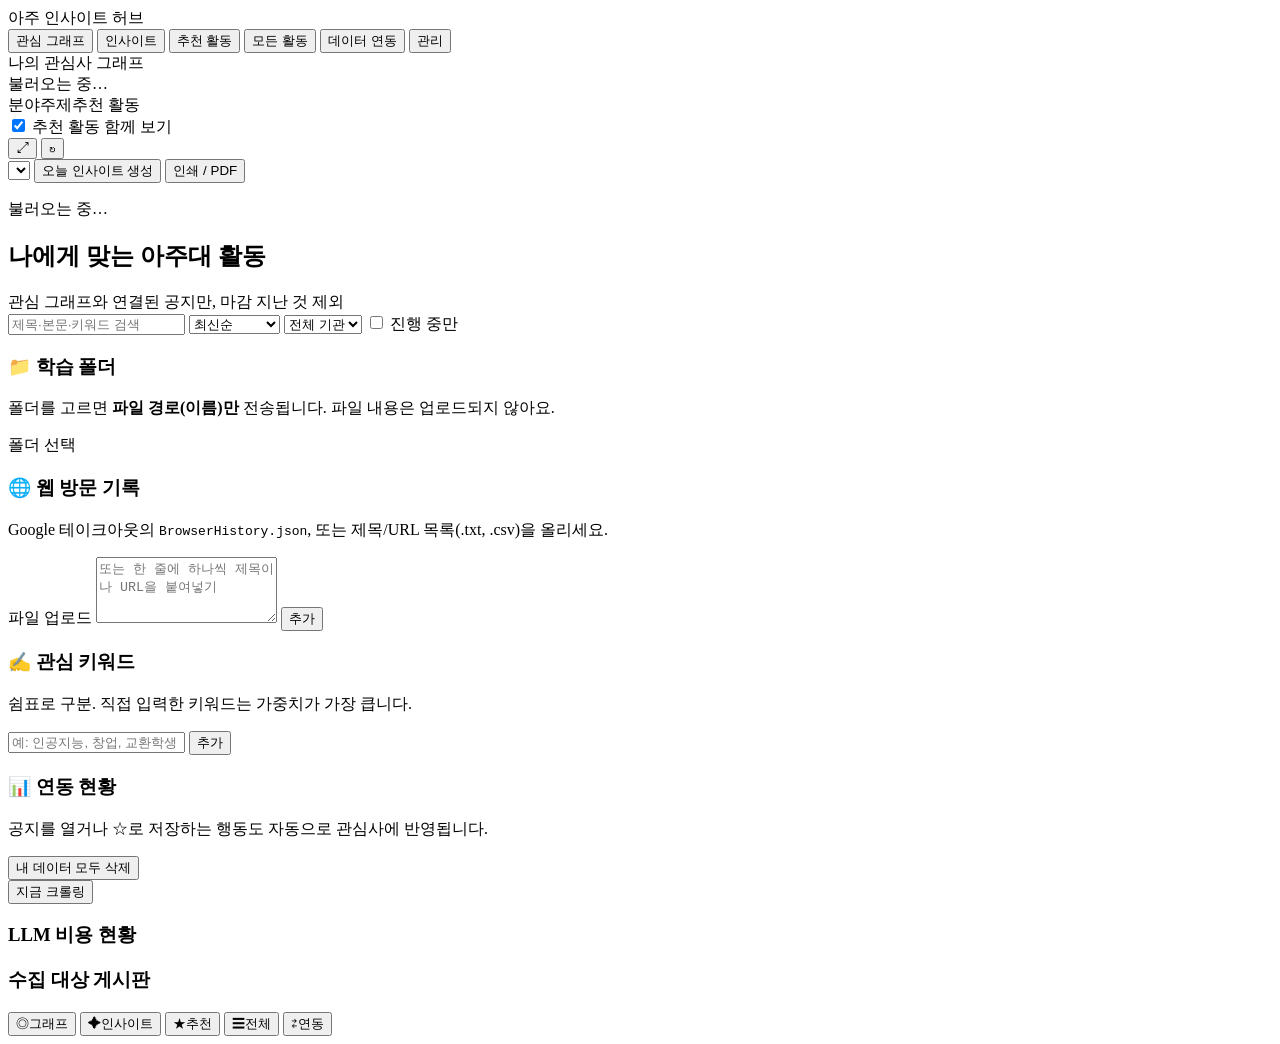
==== app/static/index.html @ 97c19428 "아주 인사이트 허브 프로토타입: 공지 크롤러(120개 게시판) + 그래프 기반 관심사/추천/일일 인사이트 Co-Authored-By: Claude Opus 5.5 <noreply@" ====
<!doctype html>
<html lang="ko">
<head>
<meta charset="utf-8">
<meta name="viewport" content="width=device-width, initial-scale=1, viewport-fit=cover">
<meta name="theme-color" content="#0b1020">
<title>아주 인사이트 허브</title>
<link rel="manifest" href="/manifest.webmanifest">
<link rel="stylesheet" href="/static/style.css">
</head>
<body>
<header class="topbar">
  <div class="brand"><span class="dot"></span>아주 인사이트 허브</div>
  <nav class="tabs" id="tabs">
    <button data-view="graph" class="active">관심 그래프</button>
    <button data-view="insight">인사이트</button>
    <button data-view="recs">추천 활동</button>
    <button data-view="all">모든 활동</button>
    <button data-view="connect">데이터 연동</button>
    <button data-view="admin">관리</button>
  </nav>
</header>

<main>
  <!-- 관심 그래프 -->
  <section id="view-graph" class="view active">
    <div class="graph-wrap">
      <div id="graph"></div>
      <div class="graph-hud">
        <div class="hud-title">나의 관심사 그래프</div>
        <div class="hud-sub" id="graph-stats">불러오는 중…</div>
        <div class="legend">
          <span><i class="lg cat"></i>분야</span><span><i class="lg topic"></i>주제</span><span><i class="lg act"></i>추천 활동</span>
        </div>
        <label class="toggle"><input type="checkbox" id="show-acts" checked> 추천 활동 함께 보기</label>
      </div>
      <div class="graph-tools">
        <button id="g-fit" title="전체 보기">⤢</button>
        <button id="g-reheat" title="다시 배치">↻</button>
      </div>
      <aside class="node-panel" id="node-panel" hidden>
        <button class="close" id="np-close">×</button>
        <div id="np-body"></div>
      </aside>
      <div class="graph-empty" id="graph-empty" hidden>
        <h3>아직 관심사 데이터가 없어요</h3>
        <p>학습 폴더, 방문 기록, 관심 키워드를 연결하면 그래프가 자라납니다.</p>
        <button class="primary" data-goto="connect">데이터 연동하기</button>
        <button class="ghost" id="use-demo">데모 프로필로 체험</button>
      </div>
    </div>
  </section>

  <!-- 인사이트 -->
  <section id="view-insight" class="view">
    <div class="toolbar">
      <select id="insight-date"></select>
      <button id="insight-gen" class="primary">오늘 인사이트 생성</button>
      <button id="insight-print" class="ghost">인쇄 / PDF</button>
      <span class="muted small" id="insight-meta"></span>
    </div>
    <article class="paper" id="insight-body"><p class="muted">불러오는 중…</p></article>
  </section>

  <!-- 추천 활동 -->
  <section id="view-recs" class="view">
    <div class="toolbar"><h2>나에게 맞는 아주대 활동</h2><span class="muted small">관심 그래프와 연결된 공지만, 마감 지난 것 제외</span></div>
    <div class="cards" id="recs"></div>
  </section>

  <!-- 모든 활동 -->
  <section id="view-all" class="view">
    <div class="toolbar wrap">
      <input id="q" type="search" placeholder="제목·본문·키워드 검색">
      <select id="sort">
        <option value="latest">최신순</option>
        <option value="deadline">마감 임박순</option>
        <option value="tag">태그순</option>
      </select>
      <select id="group"><option value="">전체 기관</option></select>
      <label class="toggle"><input type="checkbox" id="active-only"> 진행 중만</label>
    </div>
    <div class="chips" id="tag-chips"></div>
    <div class="muted small" id="all-count"></div>
    <div class="list" id="all-list"></div>
    <button class="ghost wide" id="more" hidden>더 보기</button>
  </section>

  <!-- 데이터 연동 -->
  <section id="view-connect" class="view">
    <div class="grid2">
      <div class="panel">
        <h3>📁 학습 폴더</h3>
        <p class="muted small">폴더를 고르면 <b>파일 경로(이름)만</b> 전송됩니다. 파일 내용은 업로드되지 않아요.</p>
        <label class="file-btn">폴더 선택<input type="file" id="folder-input" webkitdirectory directory multiple hidden></label>
        <div class="small" id="folder-status"></div>
      </div>
      <div class="panel">
        <h3>🌐 웹 방문 기록</h3>
        <p class="muted small">Google 테이크아웃의 <code>BrowserHistory.json</code>, 또는 제목/URL 목록(.txt, .csv)을 올리세요.</p>
        <label class="file-btn">파일 업로드<input type="file" id="history-file" accept=".json,.txt,.csv" hidden></label>
        <textarea id="history-text" rows="4" placeholder="또는 한 줄에 하나씩 제목이나 URL을 붙여넣기"></textarea>
        <button id="history-send">추가</button>
        <div class="small" id="history-status"></div>
      </div>
      <div class="panel">
        <h3>✍️ 관심 키워드</h3>
        <p class="muted small">쉼표로 구분. 직접 입력한 키워드는 가중치가 가장 큽니다.</p>
        <input id="kw-input" placeholder="예: 인공지능, 창업, 교환학생">
        <button id="kw-send">추가</button>
      </div>
      <div class="panel">
        <h3>📊 연동 현황</h3>
        <div id="sig-summary" class="small"></div>
        <p class="muted small">공지를 열거나 ☆로 저장하는 행동도 자동으로 관심사에 반영됩니다.</p>
        <button class="danger" id="reset">내 데이터 모두 삭제</button>
      </div>
    </div>
  </section>

  <!-- 관리 -->
  <section id="view-admin" class="view">
    <div class="toolbar"><button class="primary" id="crawl-now">지금 크롤링</button><span class="small muted" id="crawl-state"></span></div>
    <div class="panel"><h3>LLM 비용 현황</h3><div id="usage" class="small"></div></div>
    <div class="panel"><h3>수집 대상 게시판</h3><div id="sources" class="small"></div></div>
  </section>
</main>

<nav class="bottom-tabs" id="bottom-tabs">
  <button data-view="graph" class="active"><span>◎</span>그래프</button>
  <button data-view="insight"><span>✦</span>인사이트</button>
  <button data-view="recs"><span>★</span>추천</button>
  <button data-view="all"><span>☰</span>전체</button>
  <button data-view="connect"><span>⇄</span>연동</button>
</nav>

<div class="toast" id="toast" hidden></div>
<script src="/static/force-graph.min.js"></script>
<script src="/static/app.js"></script>
</body>
</html>
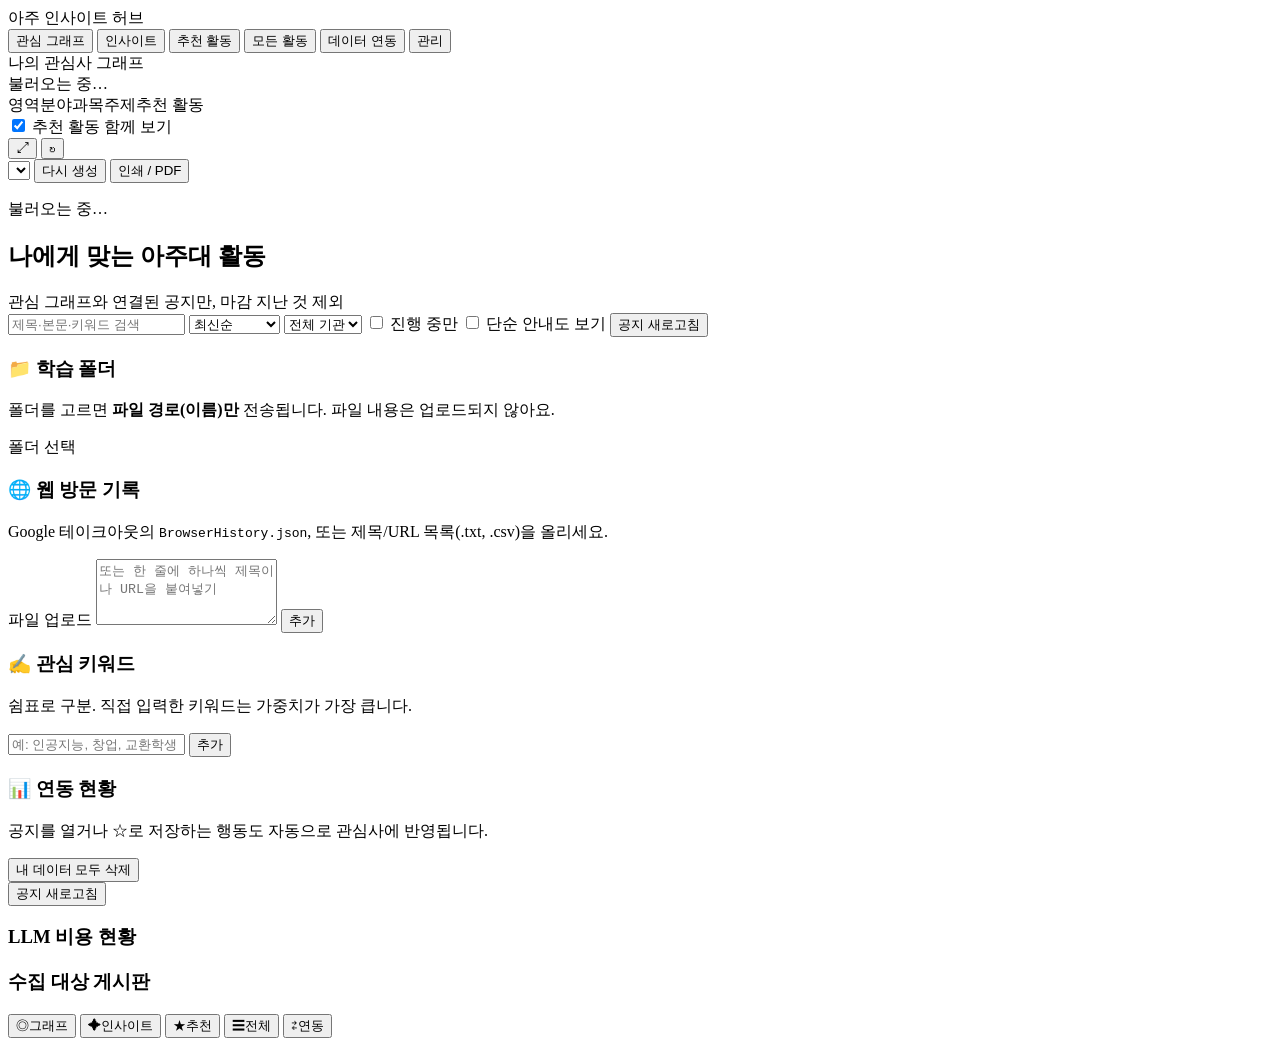
==== commit 375641ef: "공지 날짜 오류 수정, 단순 안내 분리, 토큰 절약, 관심 그래프 정리 - 작성일: 목록/상세의 작성일 칸만 사용, 미래 날짜 거부, 기존 DB의 미래 작성일 자동 정리 - 마감일" ====
--- a/app/static/index.html
+++ b/app/static/index.html
@@ -30,7 +30,7 @@
         <div class="hud-title">나의 관심사 그래프</div>
         <div class="hud-sub" id="graph-stats">불러오는 중…</div>
         <div class="legend">
-          <span><i class="lg cat"></i>분야</span><span><i class="lg topic"></i>주제</span><span><i class="lg act"></i>추천 활동</span>
+          <span><i class="lg grp"></i>영역</span><span><i class="lg cat"></i>분야</span><span><i class="lg course"></i>과목</span><span><i class="lg topic"></i>주제</span><span><i class="lg act"></i>추천 활동</span>
         </div>
         <label class="toggle"><input type="checkbox" id="show-acts" checked> 추천 활동 함께 보기</label>
       </div>
@@ -55,7 +55,7 @@
   <section id="view-insight" class="view">
     <div class="toolbar">
       <select id="insight-date"></select>
-      <button id="insight-gen" class="primary">오늘 인사이트 생성</button>
+      <button id="insight-gen" class="ghost" title="오늘 인사이트는 하루 한 번 자동으로 만들어집니다. 다시 만들면 LLM 토큰을 씁니다.">다시 생성</button>
       <button id="insight-print" class="ghost">인쇄 / PDF</button>
       <span class="muted small" id="insight-meta"></span>
     </div>
@@ -79,6 +79,8 @@
       </select>
       <select id="group"><option value="">전체 기관</option></select>
       <label class="toggle"><input type="checkbox" id="active-only"> 진행 중만</label>
+      <label class="toggle" title="수강신청·자퇴·전자출결 같은 단순 행정 안내"><input type="checkbox" id="include-admin"> 단순 안내도 보기 <span class="muted" id="admin-count"></span></label>
+      <button class="ghost refresh-btn">공지 새로고침</button><span class="small muted last-crawl"></span>
     </div>
     <div class="chips" id="tag-chips"></div>
     <div class="muted small" id="all-count"></div>
@@ -120,7 +122,7 @@
 
   <!-- 관리 -->
   <section id="view-admin" class="view">
-    <div class="toolbar"><button class="primary" id="crawl-now">지금 크롤링</button><span class="small muted" id="crawl-state"></span></div>
+    <div class="toolbar"><button class="primary refresh-btn" id="crawl-now">공지 새로고침</button><span class="small muted" id="crawl-state"></span></div>
     <div class="panel"><h3>LLM 비용 현황</h3><div id="usage" class="small"></div></div>
     <div class="panel"><h3>수집 대상 게시판</h3><div id="sources" class="small"></div></div>
   </section>
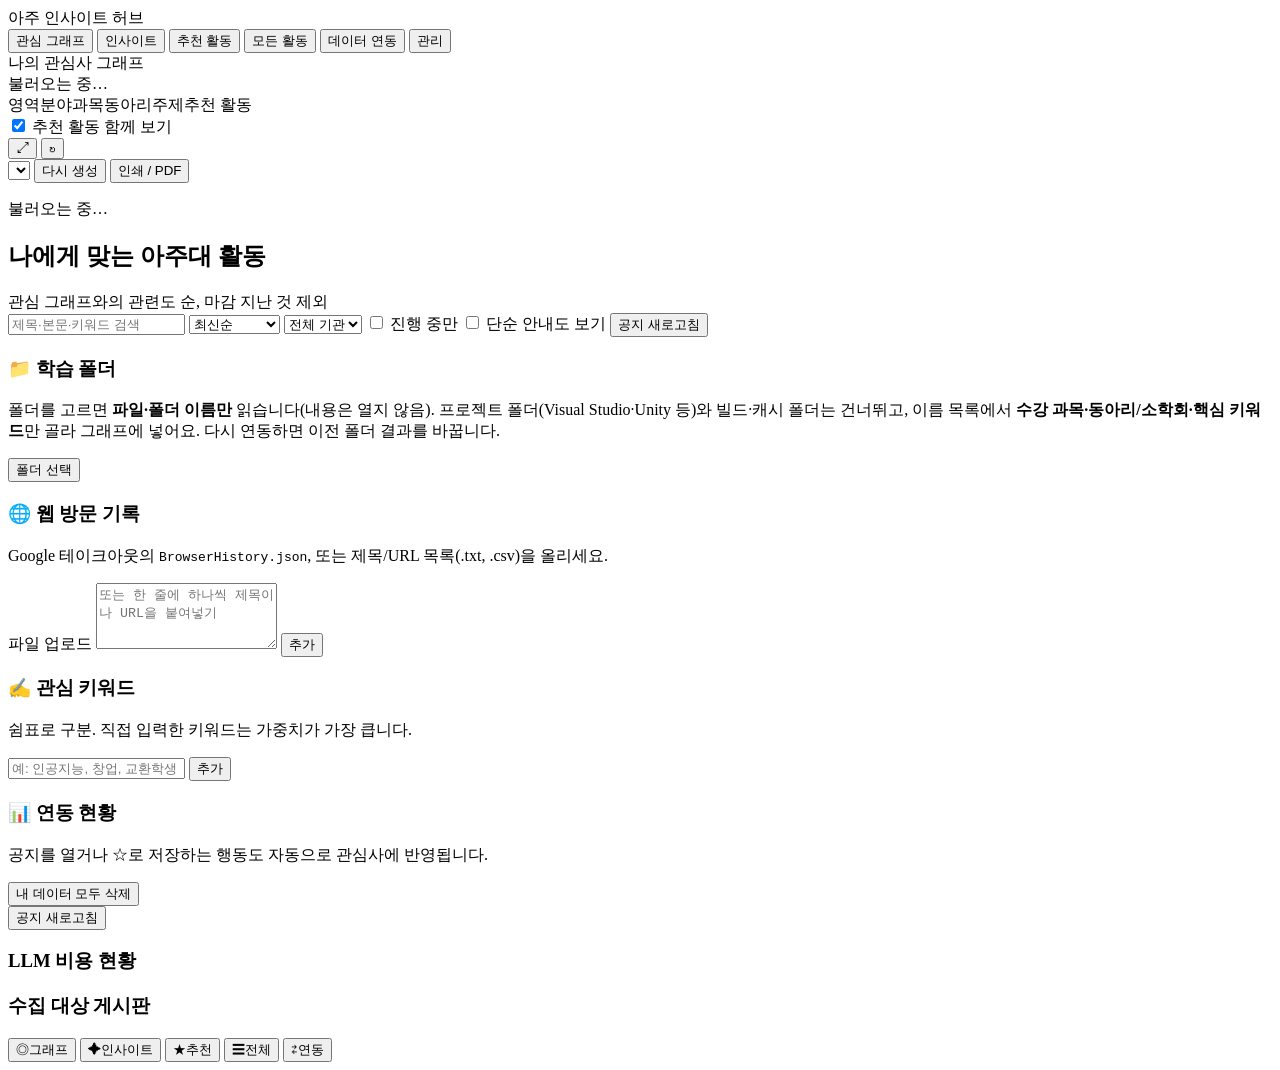
==== commit 1f49ab98: "학습 폴더는 이름만 읽어 과목·동아리·키워드 선별, 트리형 관심 그래프, 관련도 순 추천 - 폴더: showDirectoryPicker로 이름만 읽고 프로젝트·빌드·캐시 폴더는 들" ====
--- a/app/static/index.html
+++ b/app/static/index.html
@@ -30,7 +30,7 @@
         <div class="hud-title">나의 관심사 그래프</div>
         <div class="hud-sub" id="graph-stats">불러오는 중…</div>
         <div class="legend">
-          <span><i class="lg grp"></i>영역</span><span><i class="lg cat"></i>분야</span><span><i class="lg course"></i>과목</span><span><i class="lg topic"></i>주제</span><span><i class="lg act"></i>추천 활동</span>
+          <span><i class="lg grp"></i>영역</span><span><i class="lg cat"></i>분야</span><span><i class="lg course"></i>과목</span><span><i class="lg club"></i>동아리</span><span><i class="lg topic"></i>주제</span><span><i class="lg act"></i>추천 활동</span>
         </div>
         <label class="toggle"><input type="checkbox" id="show-acts" checked> 추천 활동 함께 보기</label>
       </div>
@@ -55,16 +55,18 @@
   <section id="view-insight" class="view">
     <div class="toolbar">
       <select id="insight-date"></select>
-      <button id="insight-gen" class="ghost" title="오늘 인사이트는 하루 한 번 자동으로 만들어집니다. 다시 만들면 LLM 토큰을 씁니다.">다시 생성</button>
+      <button id="insight-gen" class="ghost" title="오늘의 칼럼은 하루 한 편 자동으로 만들어집니다. 다시 만들면 LLM 토큰을 씁니다.">다시 생성</button>
       <button id="insight-print" class="ghost">인쇄 / PDF</button>
       <span class="muted small" id="insight-meta"></span>
     </div>
     <article class="paper" id="insight-body"><p class="muted">불러오는 중…</p></article>
+    <div class="more-wrap"><button id="insight-deep" class="primary" hidden>더 알아보기 ↓</button></div>
+    <article class="paper deep" id="insight-deep-body" hidden></article>
   </section>
 
   <!-- 추천 활동 -->
   <section id="view-recs" class="view">
-    <div class="toolbar"><h2>나에게 맞는 아주대 활동</h2><span class="muted small">관심 그래프와 연결된 공지만, 마감 지난 것 제외</span></div>
+    <div class="toolbar"><h2>나에게 맞는 아주대 활동</h2><span class="muted small">관심 그래프와의 관련도 순, 마감 지난 것 제외</span></div>
     <div class="cards" id="recs"></div>
   </section>
 
@@ -93,8 +95,9 @@
     <div class="grid2">
       <div class="panel">
         <h3>📁 학습 폴더</h3>
-        <p class="muted small">폴더를 고르면 <b>파일 경로(이름)만</b> 전송됩니다. 파일 내용은 업로드되지 않아요.</p>
-        <label class="file-btn">폴더 선택<input type="file" id="folder-input" webkitdirectory directory multiple hidden></label>
+        <p class="muted small">폴더를 고르면 <b>파일·폴더 이름만</b> 읽습니다(내용은 열지 않음). 프로젝트 폴더(Visual Studio·Unity 등)와 빌드·캐시 폴더는 건너뛰고,
+          이름 목록에서 <b>수강 과목·동아리/소학회·핵심 키워드</b>만 골라 그래프에 넣어요. 다시 연동하면 이전 폴더 결과를 바꿉니다.</p>
+        <button class="file-btn" id="folder-pick" type="button">폴더 선택</button><input type="file" id="folder-input" webkitdirectory directory multiple hidden>
         <div class="small" id="folder-status"></div>
       </div>
       <div class="panel">
